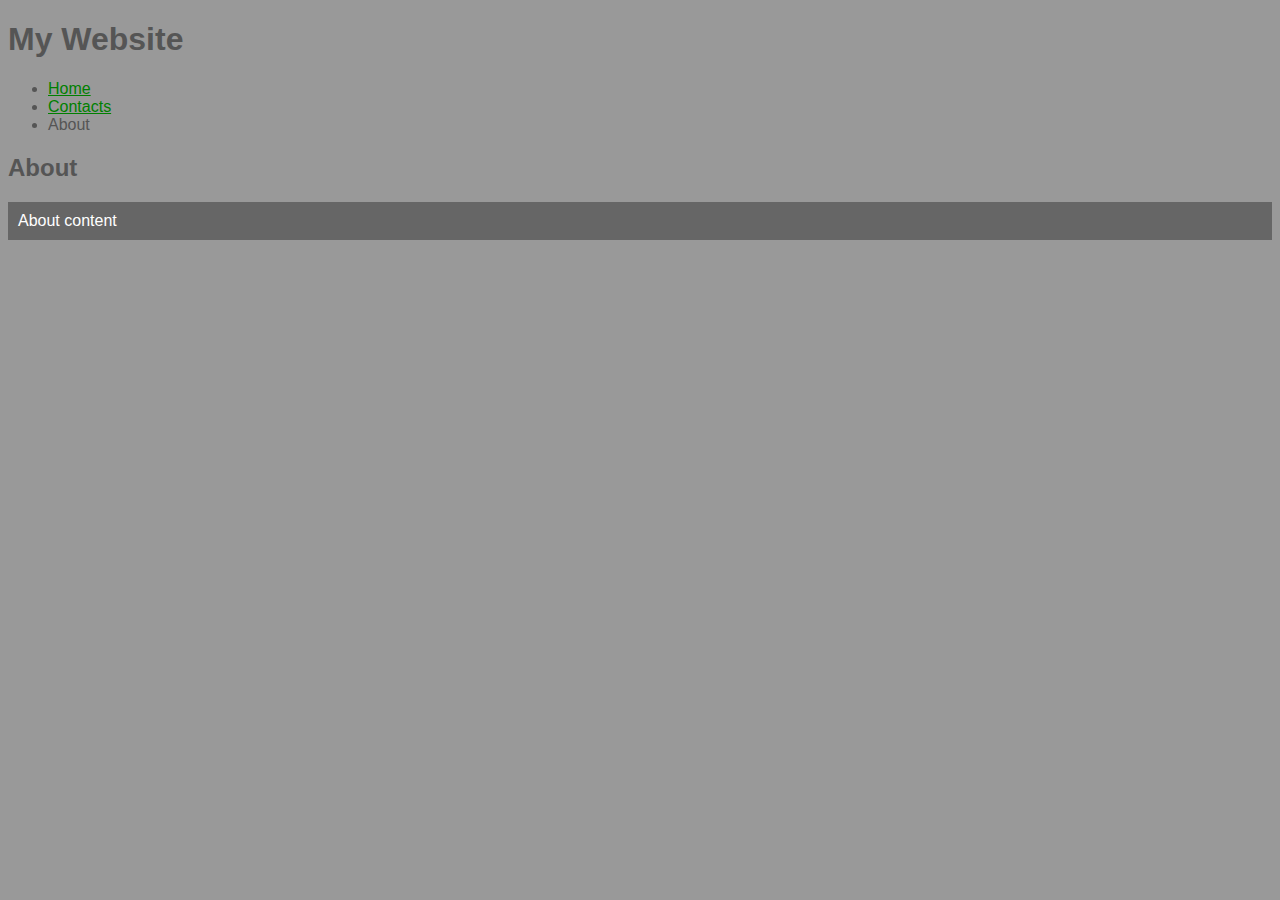
==== about.html @ b0bb383c "Added a brand new template" ====
<!DOCTYPE html>
  <head>
    <title>Contacts</title>
    <link rel="stylesheet" href="/styles/main.css" type="text/css"/>
  </head>

  <body>
    <h1>My Website</h1>
    <ul>
      <li><a href="index.html">Home</a></li>
      <li><a href="contacts.html">Contacts</a></li>
      <li>About</li>
    </ul>

    <h2>About</h2>
    <p>About content</p>
  </body>
</html>
---- styles/main.css ----
body {
  background:#999;
  font-family: arial;
}

h1, h2, li {
  color: #555;
}

a {
  color: green;
}


p {
  background: #666;
  color: white;
  padding: 10px;
}

.secondary {
  background: none;
  color: #777;
}

#special {
  background: red;
  color: white;
}
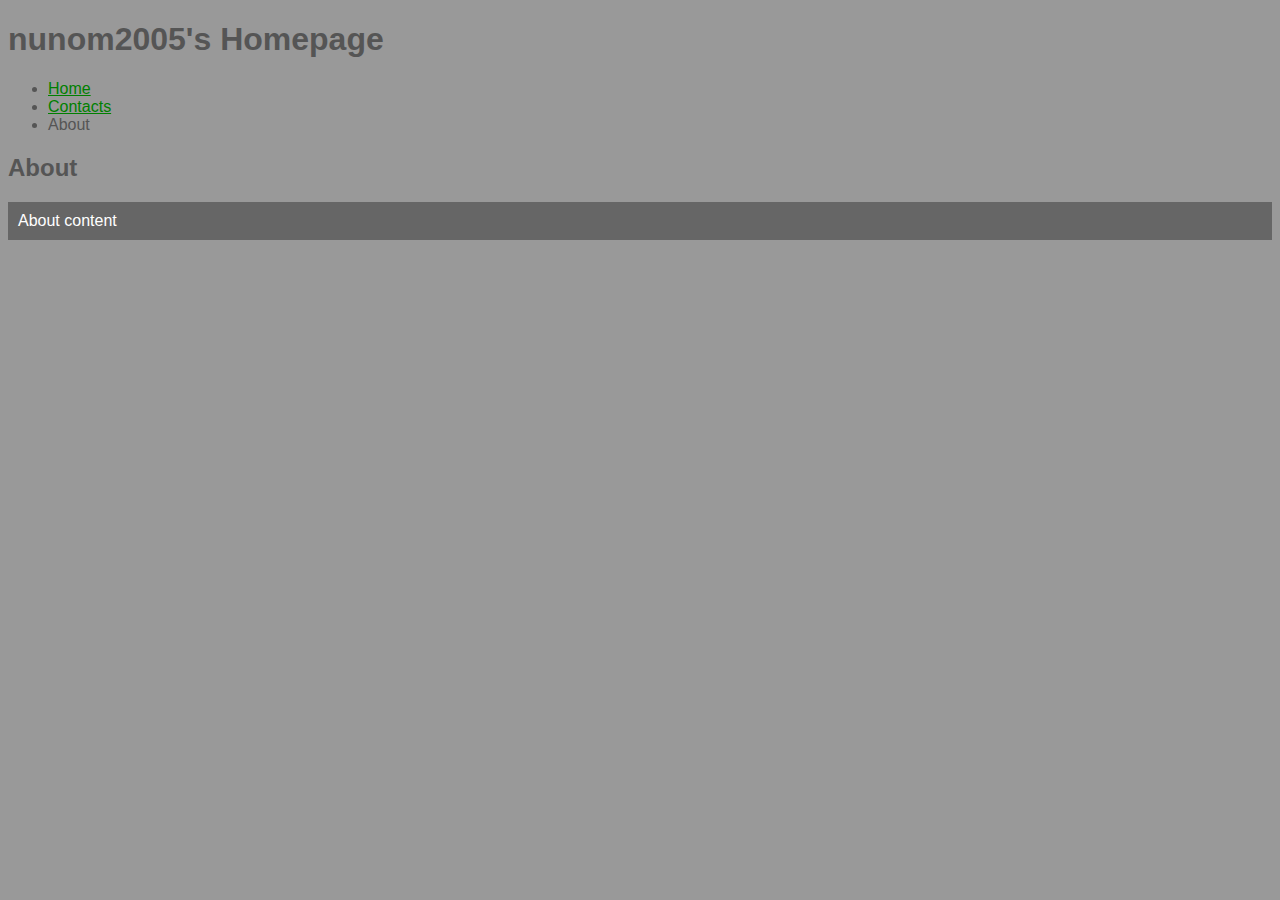
==== commit 08514dc1: "Changed title" ====
--- a/about.html
+++ b/about.html
@@ -1,11 +1,11 @@
 <!DOCTYPE html>
   <head>
-    <title>Contacts</title>
+    <title>About - nunom2005's Homepage</title>
     <link rel="stylesheet" href="/styles/main.css" type="text/css"/>
   </head>
 
   <body>
-    <h1>My Website</h1>
+    <h1>nunom2005's Homepage</h1>
     <ul>
       <li><a href="index.html">Home</a></li>
       <li><a href="contacts.html">Contacts</a></li>
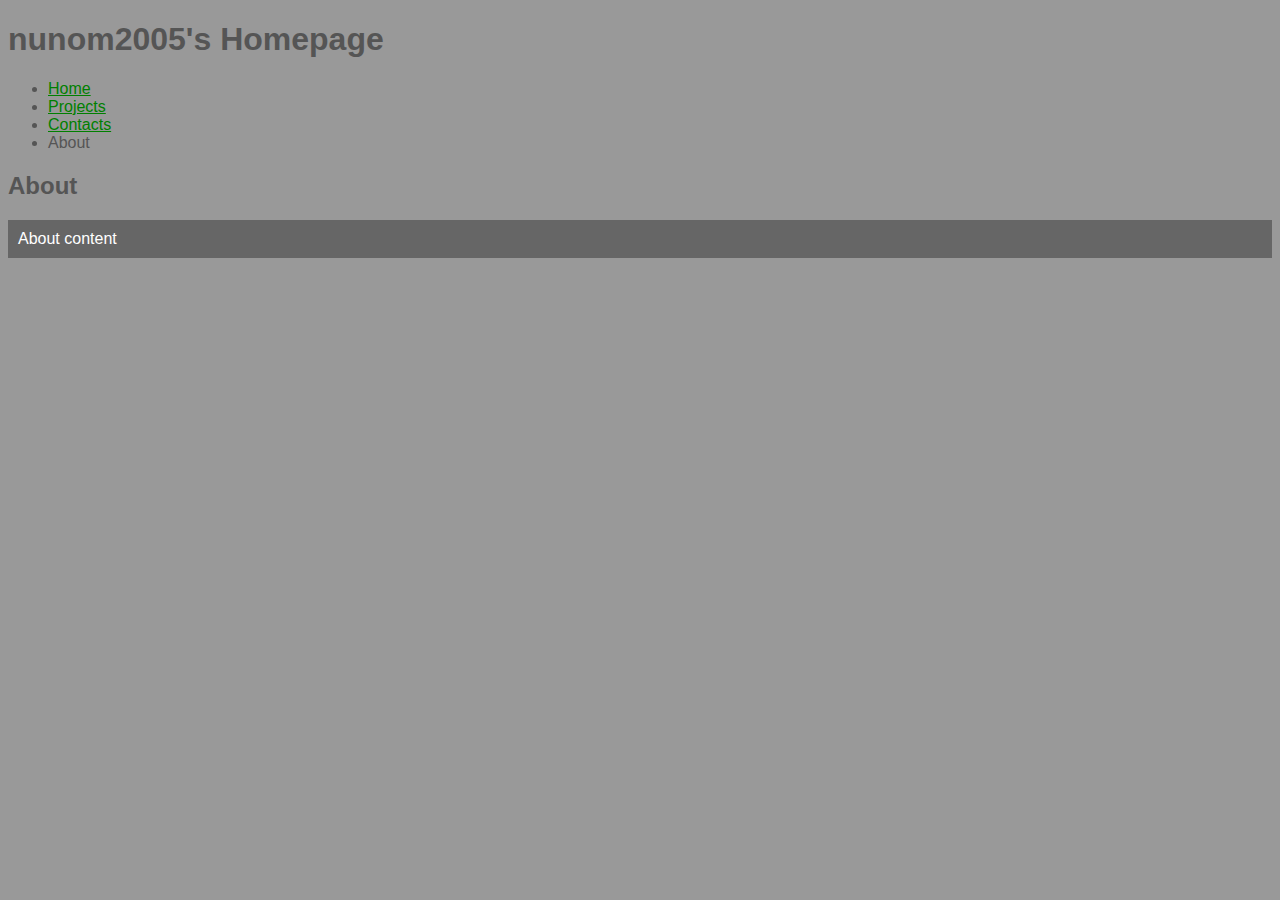
==== commit 1dcc4f5b: "Added projects page to menu" ====
--- a/about.html
+++ b/about.html
@@ -8,6 +8,7 @@
     <h1>nunom2005's Homepage</h1>
     <ul>
       <li><a href="index.html">Home</a></li>
+      <li><a href="projects.html">Projects</a></li>
       <li><a href="contacts.html">Contacts</a></li>
       <li>About</li>
     </ul>
